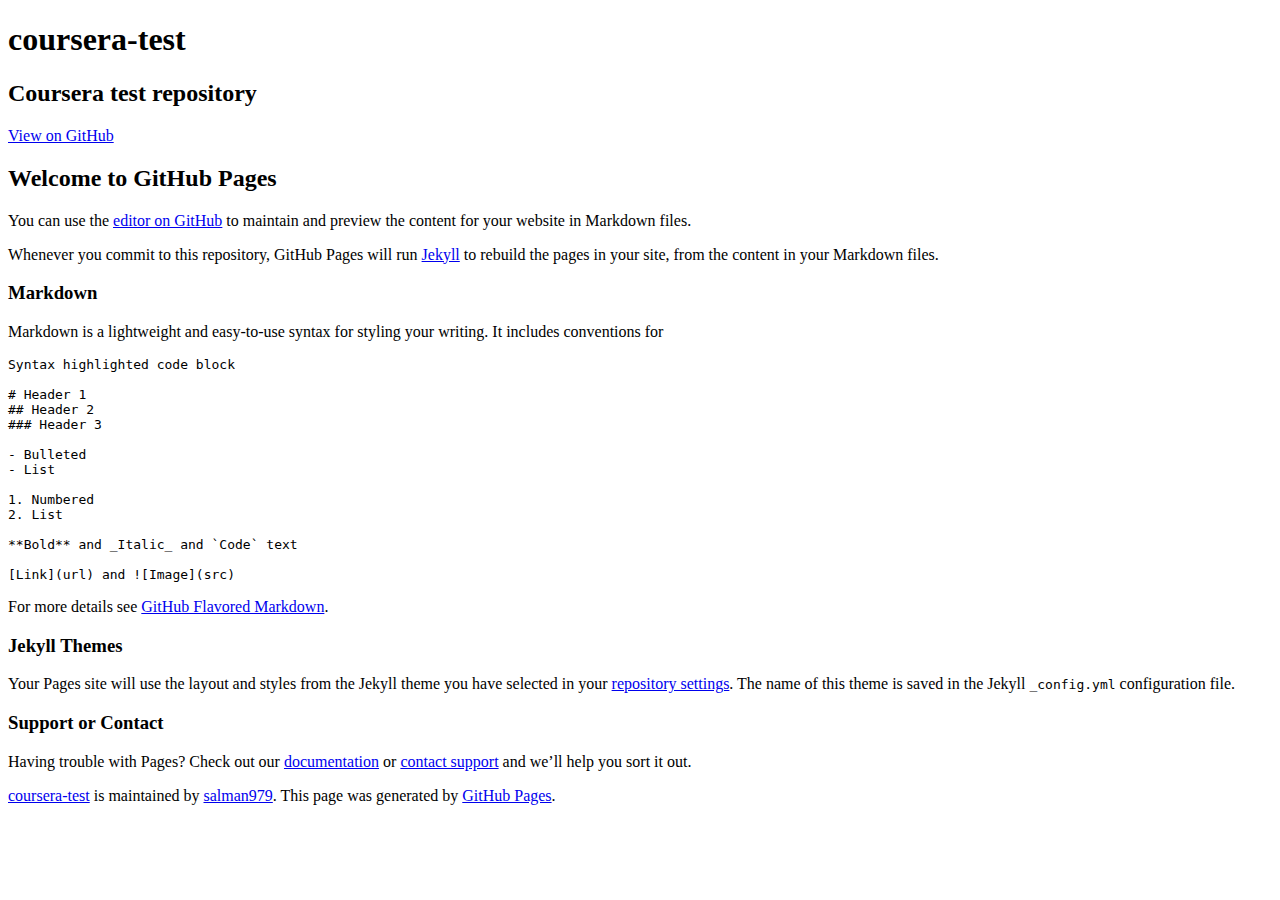
==== index.html @ e1d0df15 "Create index.html" ====
<!DOCTYPE html>
<html lang="en-US">
  <head>
    <meta charset="UTF-8">

<!-- Begin Jekyll SEO tag v2.6.1 -->
<title>Welcome to GitHub Pages | coursera-test</title>
<meta name="generator" content="Jekyll v3.8.5" />
<meta property="og:title" content="Welcome to GitHub Pages" />
<meta property="og:locale" content="en_US" />
<meta name="description" content="Coursera test repository" />
<meta property="og:description" content="Coursera test repository" />
<link rel="canonical" href="https://salman979.github.io/coursera-test/" />
<meta property="og:url" content="https://salman979.github.io/coursera-test/" />
<meta property="og:site_name" content="coursera-test" />
<script type="application/ld+json">
{"@type":"WebSite","headline":"Welcome to GitHub Pages","url":"https://salman979.github.io/coursera-test/","name":"coursera-test","description":"Coursera test repository","@context":"https://schema.org"}</script>
<!-- End Jekyll SEO tag -->

    <meta name="viewport" content="width=device-width, initial-scale=1">
    <meta name="theme-color" content="#157878">
    <link rel="stylesheet" href="/coursera-test/assets/css/style.css?v=55a4f06bed0b5b722f189c0cbb29615b9592c51e">
  </head>
  <body>
    <section class="page-header">
      <h1 class="project-name">coursera-test</h1>
      <h2 class="project-tagline">Coursera test repository</h2>
      
        <a href="https://github.com/salman979/coursera-test" class="btn">View on GitHub</a>
      
      
    </section>

    <section class="main-content">
      <h2 id="welcome-to-github-pages">Welcome to GitHub Pages</h2>

<p>You can use the <a href="https://github.com/salman979/coursera-test/edit/gh-pages/README.md">editor on GitHub</a> to maintain and preview the content for your website in Markdown files.</p>

<p>Whenever you commit to this repository, GitHub Pages will run <a href="https://jekyllrb.com/">Jekyll</a> to rebuild the pages in your site, from the content in your Markdown files.</p>

<h3 id="markdown">Markdown</h3>

<p>Markdown is a lightweight and easy-to-use syntax for styling your writing. It includes conventions for</p>

<div class="language-markdown highlighter-rouge"><div class="highlight"><pre class="highlight"><code>Syntax highlighted code block

<span class="gh"># Header 1</span>
<span class="gu">## Header 2</span>
<span class="gu">### Header 3</span>
<span class="p">
-</span> Bulleted
<span class="p">-</span> List
<span class="p">
1.</span> Numbered
<span class="p">2.</span> List

<span class="gs">**Bold**</span> and _Italic_ and <span class="sb">`Code`</span> text

<span class="p">[</span><span class="nv">Link</span><span class="p">](</span><span class="sx">url</span><span class="p">)</span> and !<span class="p">[</span><span class="nv">Image</span><span class="p">](</span><span class="sx">src</span><span class="p">)</span>
</code></pre></div></div>

<p>For more details see <a href="https://guides.github.com/features/mastering-markdown/">GitHub Flavored Markdown</a>.</p>

<h3 id="jekyll-themes">Jekyll Themes</h3>

<p>Your Pages site will use the layout and styles from the Jekyll theme you have selected in your <a href="https://github.com/salman979/coursera-test/settings">repository settings</a>. The name of this theme is saved in the Jekyll <code class="language-plaintext highlighter-rouge">_config.yml</code> configuration file.</p>

<h3 id="support-or-contact">Support or Contact</h3>

<p>Having trouble with Pages? Check out our <a href="https://help.github.com/categories/github-pages-basics/">documentation</a> or <a href="https://github.com/contact">contact support</a> and we’ll help you sort it out.</p>


      <footer class="site-footer">
        
          <span class="site-footer-owner"><a href="https://github.com/salman979/coursera-test">coursera-test</a> is maintained by <a href="https://github.com/salman979">salman979</a>.</span>
        
        <span class="site-footer-credits">This page was generated by <a href="https://pages.github.com">GitHub Pages</a>.</span>
      </footer>
    </section>

    
  </body>
</html>
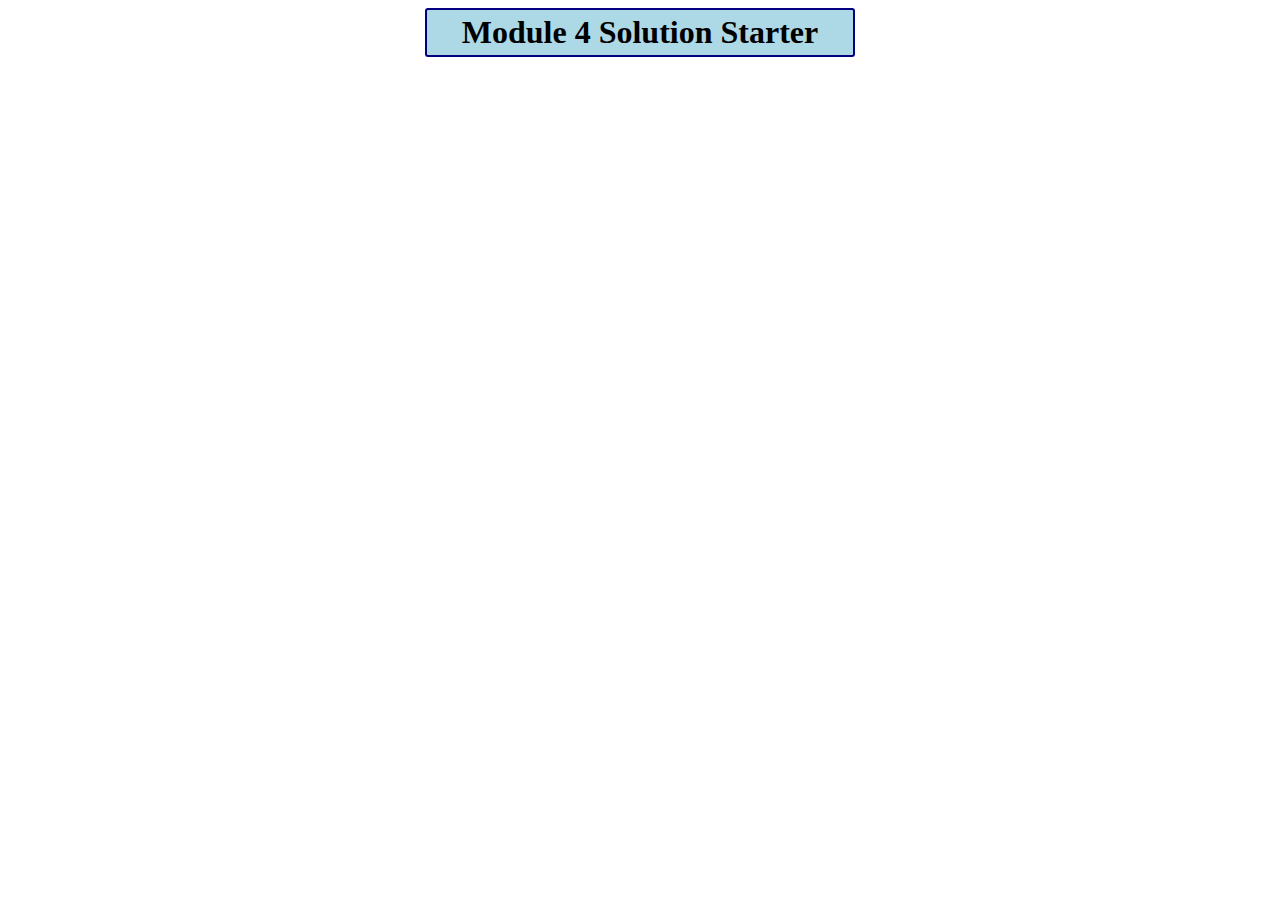
==== commit 3974f6c7: "Add files via upload" ====
--- a/index.html
+++ b/index.html
@@ -1,83 +1,26 @@
-<!DOCTYPE html>
-<html lang="en-US">
-  <head>
-    <meta charset="UTF-8">
-
-<!-- Begin Jekyll SEO tag v2.6.1 -->
-<title>Welcome to GitHub Pages | coursera-test</title>
-<meta name="generator" content="Jekyll v3.8.5" />
-<meta property="og:title" content="Welcome to GitHub Pages" />
-<meta property="og:locale" content="en_US" />
-<meta name="description" content="Coursera test repository" />
-<meta property="og:description" content="Coursera test repository" />
-<link rel="canonical" href="https://salman979.github.io/coursera-test/" />
-<meta property="og:url" content="https://salman979.github.io/coursera-test/" />
-<meta property="og:site_name" content="coursera-test" />
-<script type="application/ld+json">
-{"@type":"WebSite","headline":"Welcome to GitHub Pages","url":"https://salman979.github.io/coursera-test/","name":"coursera-test","description":"Coursera test repository","@context":"https://schema.org"}</script>
-<!-- End Jekyll SEO tag -->
-
-    <meta name="viewport" content="width=device-width, initial-scale=1">
-    <meta name="theme-color" content="#157878">
-    <link rel="stylesheet" href="/coursera-test/assets/css/style.css?v=55a4f06bed0b5b722f189c0cbb29615b9592c51e">
-  </head>
-  <body>
-    <section class="page-header">
-      <h1 class="project-name">coursera-test</h1>
-      <h2 class="project-tagline">Coursera test repository</h2>
-      
-        <a href="https://github.com/salman979/coursera-test" class="btn">View on GitHub</a>
-      
-      
-    </section>
-
-    <section class="main-content">
-      <h2 id="welcome-to-github-pages">Welcome to GitHub Pages</h2>
-
-<p>You can use the <a href="https://github.com/salman979/coursera-test/edit/gh-pages/README.md">editor on GitHub</a> to maintain and preview the content for your website in Markdown files.</p>
-
-<p>Whenever you commit to this repository, GitHub Pages will run <a href="https://jekyllrb.com/">Jekyll</a> to rebuild the pages in your site, from the content in your Markdown files.</p>
-
-<h3 id="markdown">Markdown</h3>
-
-<p>Markdown is a lightweight and easy-to-use syntax for styling your writing. It includes conventions for</p>
-
-<div class="language-markdown highlighter-rouge"><div class="highlight"><pre class="highlight"><code>Syntax highlighted code block
-
-<span class="gh"># Header 1</span>
-<span class="gu">## Header 2</span>
-<span class="gu">### Header 3</span>
-<span class="p">
--</span> Bulleted
-<span class="p">-</span> List
-<span class="p">
-1.</span> Numbered
-<span class="p">2.</span> List
-
-<span class="gs">**Bold**</span> and _Italic_ and <span class="sb">`Code`</span> text
-
-<span class="p">[</span><span class="nv">Link</span><span class="p">](</span><span class="sx">url</span><span class="p">)</span> and !<span class="p">[</span><span class="nv">Image</span><span class="p">](</span><span class="sx">src</span><span class="p">)</span>
-</code></pre></div></div>
-
-<p>For more details see <a href="https://guides.github.com/features/mastering-markdown/">GitHub Flavored Markdown</a>.</p>
-
-<h3 id="jekyll-themes">Jekyll Themes</h3>
-
-<p>Your Pages site will use the layout and styles from the Jekyll theme you have selected in your <a href="https://github.com/salman979/coursera-test/settings">repository settings</a>. The name of this theme is saved in the Jekyll <code class="language-plaintext highlighter-rouge">_config.yml</code> configuration file.</p>
-
-<h3 id="support-or-contact">Support or Contact</h3>
-
-<p>Having trouble with Pages? Check out our <a href="https://help.github.com/categories/github-pages-basics/">documentation</a> or <a href="https://github.com/contact">contact support</a> and we’ll help you sort it out.</p>
-
-
-      <footer class="site-footer">
-        
-          <span class="site-footer-owner"><a href="https://github.com/salman979/coursera-test">coursera-test</a> is maintained by <a href="https://github.com/salman979">salman979</a>.</span>
-        
-        <span class="site-footer-credits">This page was generated by <a href="https://pages.github.com">GitHub Pages</a>.</span>
-      </footer>
-    </section>
-
-    
-  </body>
-</html>
+<!DOCTYPE html>
+<html lang="en-US">
+<head>
+  <meta charset="utf-8">
+  <meta name="viewport" content="width=device-width, initial-scale=1.0">
+  <title>Module 4 Solution Starter</title>
+  <script src="SpeakHello.js"></script>
+  <script src="SpeakGoodBye.js"></script>
+  <script src="script.js"></script>
+</head>
+<style>
+    h1 {
+        text-align: center;
+        width: 33%;
+        margin: auto;
+        border: 2px solid navy;
+        padding: 4px;
+        border-radius: 3px;
+        background-color: lightblue;
+    }
+</style>
+<body>
+  <h1>Module 4 Solution Starter</h1>
+
+</body>
+</html>